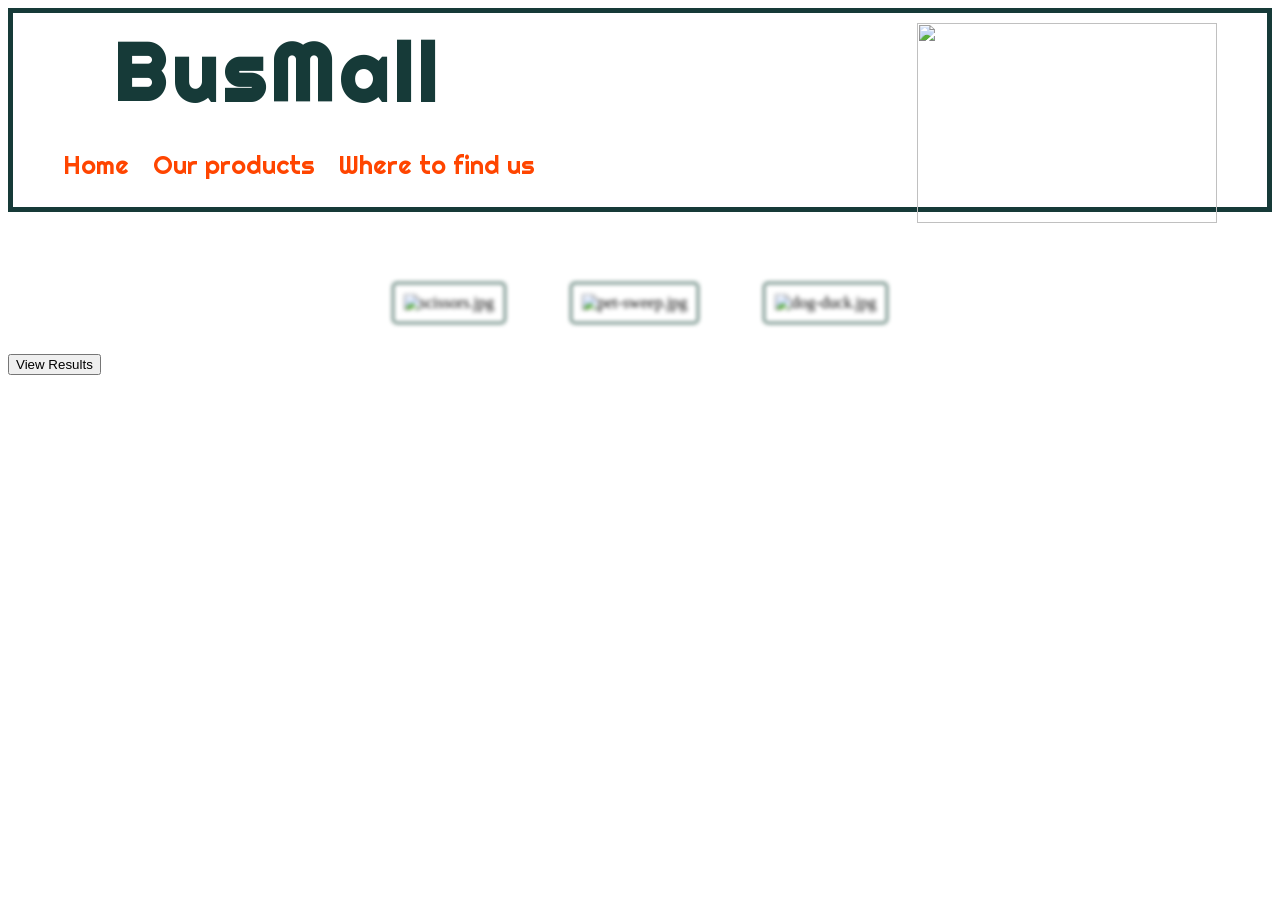
==== index.html @ d93caec0 "ya rab yozbot" ====
<!DOCTYPE html>
<html lang="en">
  <head>
    <meta charset="UTF-8" />
    <meta name="viewport" content="width=device-width, initial-scale=1.0" />
    <meta http-equiv="X-UA-Compatible" content="ie=edge" />
    <title>BusMall</title>
    <link rel="stylesheet" href="/CSS/stylesheet.css" />
    <link href="https://fonts.googleapis.com/css2?family=Righteous&display=swap" rel="stylesheet">
  </head>
  <body>
    <header>
      <img id='logo' src='/assets/pngegg.png'/>
      <h1>BusMall</h1>
      <nav>
        <ul>
          <li><a href="#">Home</a></li>
          <li><a href="#">Our products</a></li>
          <li><a href="#">Where to find us </a></li>
        </ul>
      </nav>
    </header>
    <main>
      <section id="imagesSection">
        <img id="leftImage" src="" alt="" title="" />
        <img id="centerImage" src="" alt="" title="" />
        <img id="rightImage" src="" alt="" title="" />
      </section>
<a>
    <button id= 'BUTTON'>
        View Results
    </button>
</a>
      <ul id='finalResults'></ul>
    </main>

    <script src="/js/app.js"></script>
  </body>
</html>
---- CSS/stylesheet.css ----
body {
    background-image: url(/assets/cc0623c07e135609973a7aa7c592f571.jpg);
  }
  header {
    text-align: left;
    border: 5px solid #163A38;
    margin-bottom: 40px;
    background-image:url('/assets/0d1e5da01cda1da4a009c94729cadf75.jpg');
}
#logo {
    float:right;
     filter: blur(0px);
      width: 300px;
      height: 200px;
      border: none;
      padding-right: 50px;
      margin: 0px;
      border-radius:0px;
  
  }
h1 {
    color:#163A38;
    font-family: 'Righteous', cursive;
    margin-left: 100px ;
    font-size: 80px;
    letter-spacing: 5px;
    margin-top:10px;
    margin-bottom:10px;

  }
  header nav ul {
    list-style: none;
  }
  header nav ul li {
    display: inline-block;
    padding: 10px;
  }
  header nav ul li a {
    text-decoration: none;
    color: orangered;
    font-size: 25px;
    font-weight: 100;
    font-family: 'Righteous', cursive;
  }
  header nav ul li a:hover {
    color: white;
  }
  #imagesSection  {
    max-width: 90%;
    margin: 0 auto;
    text-align: center;
    cursor:pointer ;
    
  }
  img {
    filter: blur(2px);
    width: 250px;
    height: 250px;
    border: 2px solid#366055;
    padding: 10px;
    margin: 30px;
    border-radius: 5px;
  }

  img:hover {
    filter: blur(0px);
    transform: scale(1.3);
  }
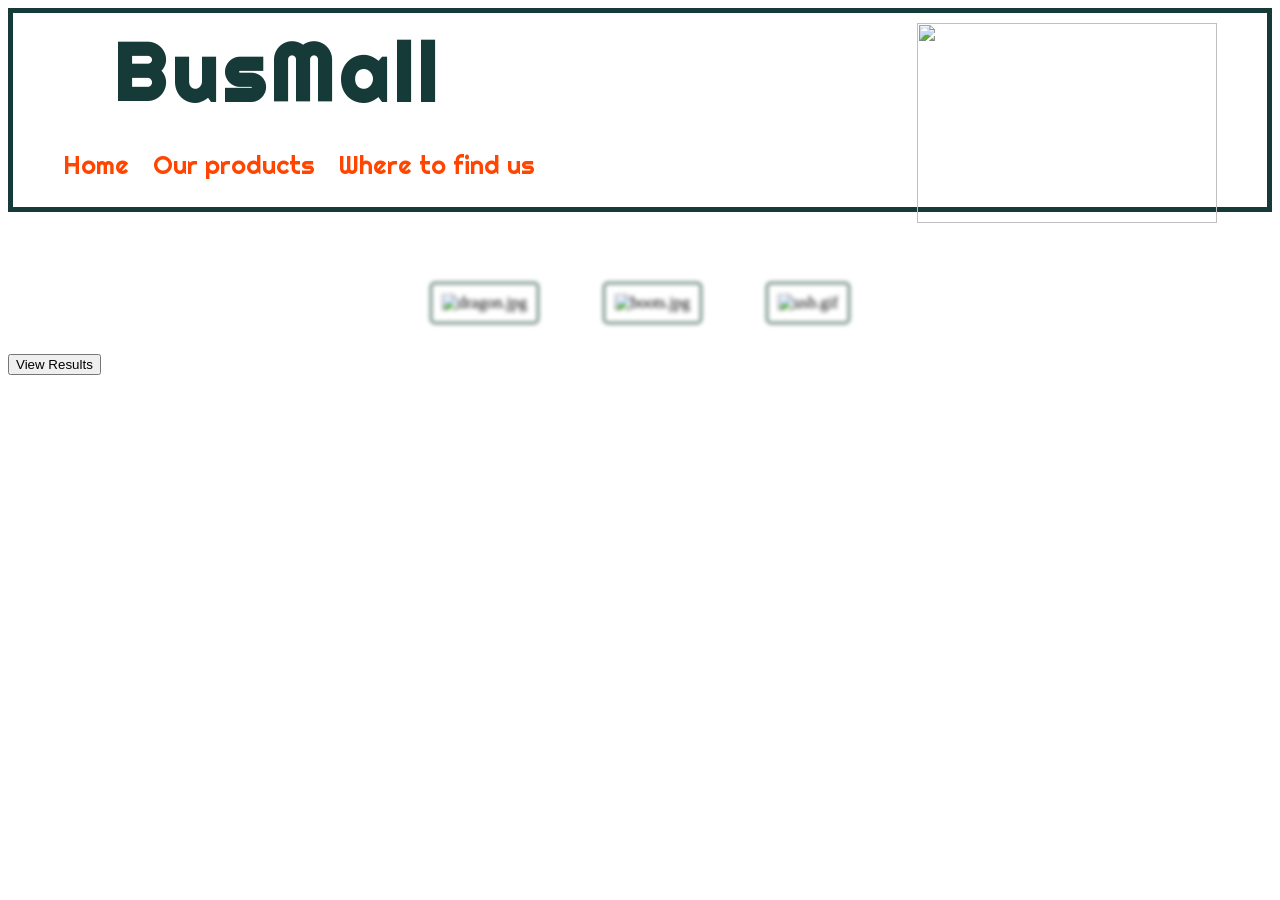
==== commit 117f0098: "add" ====
--- a/index.html
+++ b/index.html
@@ -5,12 +5,12 @@
     <meta name="viewport" content="width=device-width, initial-scale=1.0" />
     <meta http-equiv="X-UA-Compatible" content="ie=edge" />
     <title>BusMall</title>
-    <link rel="stylesheet" href="/CSS/stylesheet.css" />
+    <link rel="stylesheet" href="CSS/stylesheet.css" />
     <link href="https://fonts.googleapis.com/css2?family=Righteous&display=swap" rel="stylesheet">
   </head>
   <body>
     <header>
-      <img id='logo' src='/assets/pngegg.png'/>
+      <img id='logo' src='assets/pngegg.png'/>
       <h1>BusMall</h1>
       <nav>
         <ul>
@@ -34,6 +34,6 @@
       <ul id='finalResults'></ul>
     </main>
 
-    <script src="/js/app.js"></script>
+    <script src="js/app.js"></script>
   </body>
 </html>
--- a/CSS/stylesheet.css
+++ b/CSS/stylesheet.css
@@ -1,11 +1,11 @@
 body {
-    background-image: url(/assets/cc0623c07e135609973a7aa7c592f571.jpg);
+    background-image: url(assets/cc0623c07e135609973a7aa7c592f571.jpg);
   }
   header {
     text-align: left;
     border: 5px solid #163A38;
     margin-bottom: 40px;
-    background-image:url('/assets/0d1e5da01cda1da4a009c94729cadf75.jpg');
+    background-image:url('assets/0d1e5da01cda1da4a009c94729cadf75.jpg');
 }
 #logo {
     float:right;
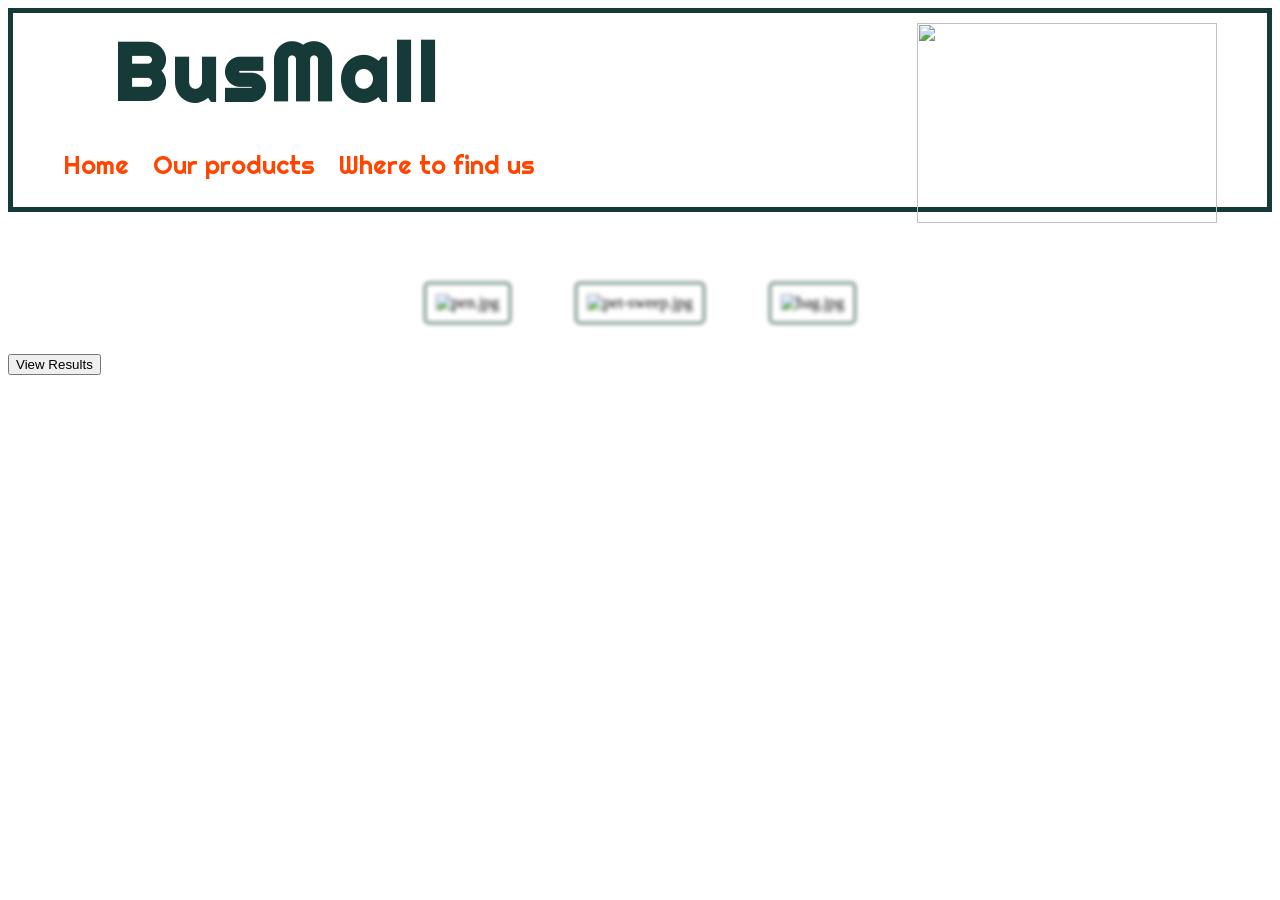
==== commit dcc064b5: "goat" ====
--- a/index.html
+++ b/index.html
@@ -5,12 +5,12 @@
     <meta name="viewport" content="width=device-width, initial-scale=1.0" />
     <meta http-equiv="X-UA-Compatible" content="ie=edge" />
     <title>BusMall</title>
-    <link rel="stylesheet" href="CSS/stylesheet.css" />
+    <link rel="stylesheet" href="/CSS/stylesheet.css" />
     <link href="https://fonts.googleapis.com/css2?family=Righteous&display=swap" rel="stylesheet">
   </head>
   <body>
     <header>
-      <img id='logo' src='assets/pngegg.png'/>
+      <img id='logo' src='/assets/pngegg.png'/>
       <h1>BusMall</h1>
       <nav>
         <ul>
@@ -34,6 +34,6 @@
       <ul id='finalResults'></ul>
     </main>
 
-    <script src="js/app.js"></script>
+    <script src="/js/app.js"></script>
   </body>
 </html>
--- a/CSS/stylesheet.css
+++ b/CSS/stylesheet.css
@@ -1,11 +1,11 @@
 body {
-    background-image: url(assets/cc0623c07e135609973a7aa7c592f571.jpg);
+    background-image: url(/assets/cc0623c07e135609973a7aa7c592f571.jpg);
   }
   header {
     text-align: left;
     border: 5px solid #163A38;
     margin-bottom: 40px;
-    background-image:url('assets/0d1e5da01cda1da4a009c94729cadf75.jpg');
+    background-image:url('/assets/0d1e5da01cda1da4a009c94729cadf75.jpg');
 }
 #logo {
     float:right;
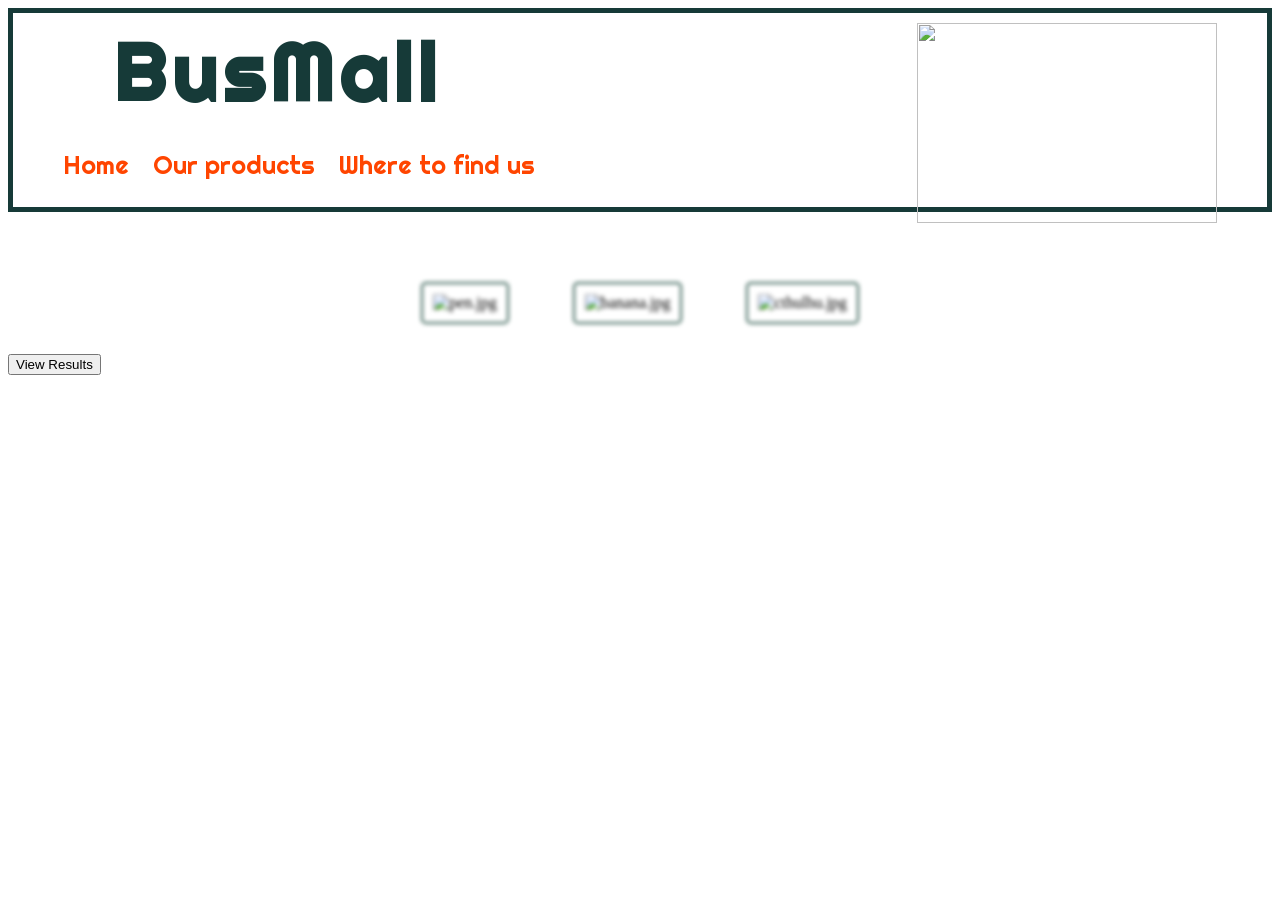
==== commit b143feaf: "lab11" ====
--- a/index.html
+++ b/index.html
@@ -33,7 +33,9 @@
 </a>
       <ul id='finalResults'></ul>
     </main>
-
+    <canvas id='myChart'></canvas>
+    
+    <script src="https://cdn.jsdelivr.net/npm/chart.js@2.9.4/dist/Chart.min.js"></script>
     <script src="/js/app.js"></script>
   </body>
 </html>
--- a/CSS/stylesheet.css
+++ b/CSS/stylesheet.css
@@ -66,4 +66,7 @@
     filter: blur(0px);
     transform: scale(1.3);
   }
-  +  
+  canvas{
+    color: black;
+  }
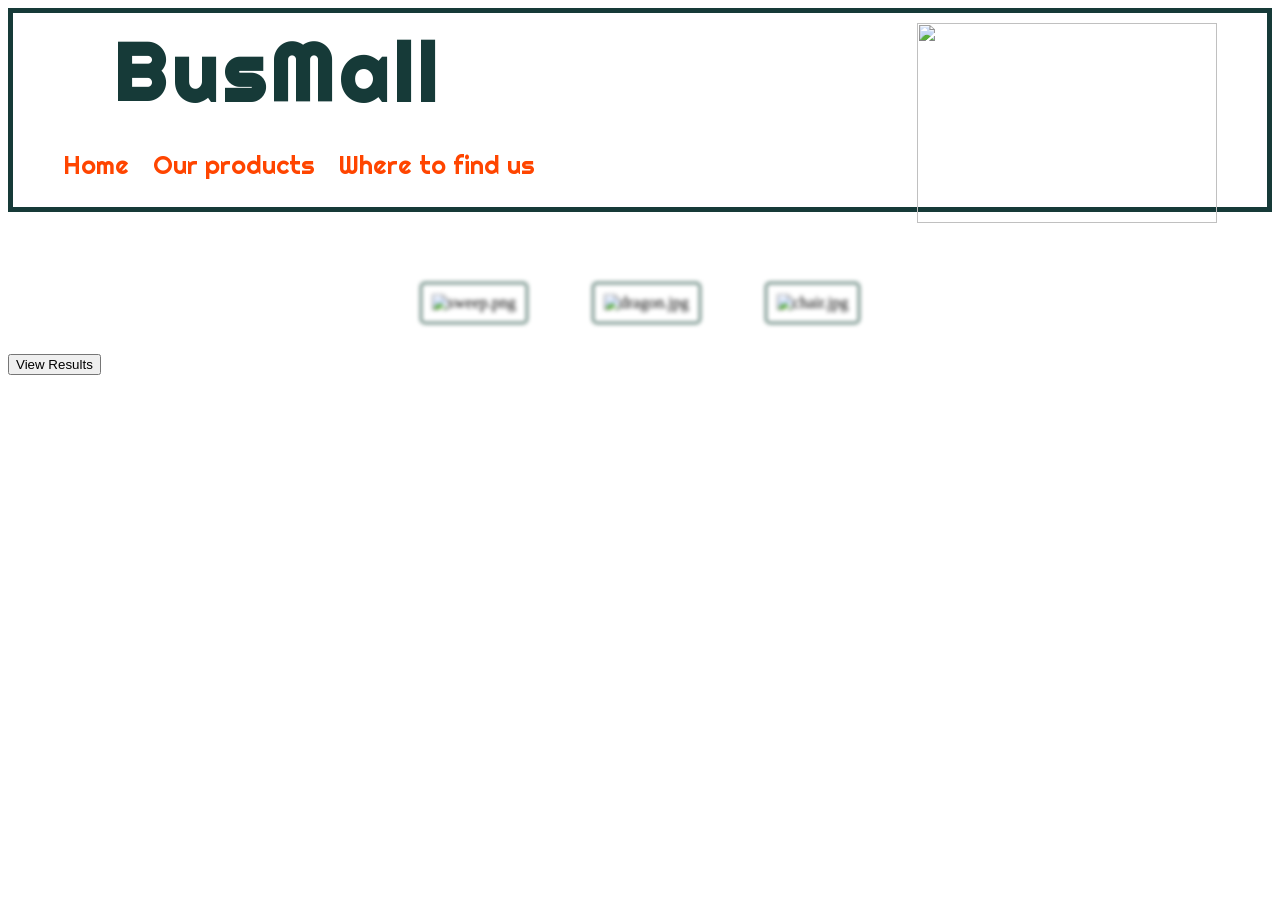
==== commit 87b97a6a: "lab11" ====
--- a/index.html
+++ b/index.html
@@ -5,12 +5,12 @@
     <meta name="viewport" content="width=device-width, initial-scale=1.0" />
     <meta http-equiv="X-UA-Compatible" content="ie=edge" />
     <title>BusMall</title>
-    <link rel="stylesheet" href="/CSS/stylesheet.css" />
+    <link rel="stylesheet" href="CSS/stylesheet.css" />
     <link href="https://fonts.googleapis.com/css2?family=Righteous&display=swap" rel="stylesheet">
   </head>
   <body>
     <header>
-      <img id='logo' src='/assets/pngegg.png'/>
+      <img id='logo' src='assets/pngegg.png'/>
       <h1>BusMall</h1>
       <nav>
         <ul>
@@ -36,6 +36,6 @@
     <canvas id='myChart'></canvas>
     
     <script src="https://cdn.jsdelivr.net/npm/chart.js@2.9.4/dist/Chart.min.js"></script>
-    <script src="/js/app.js"></script>
+    <script src="js/app.js"></script>
   </body>
 </html>
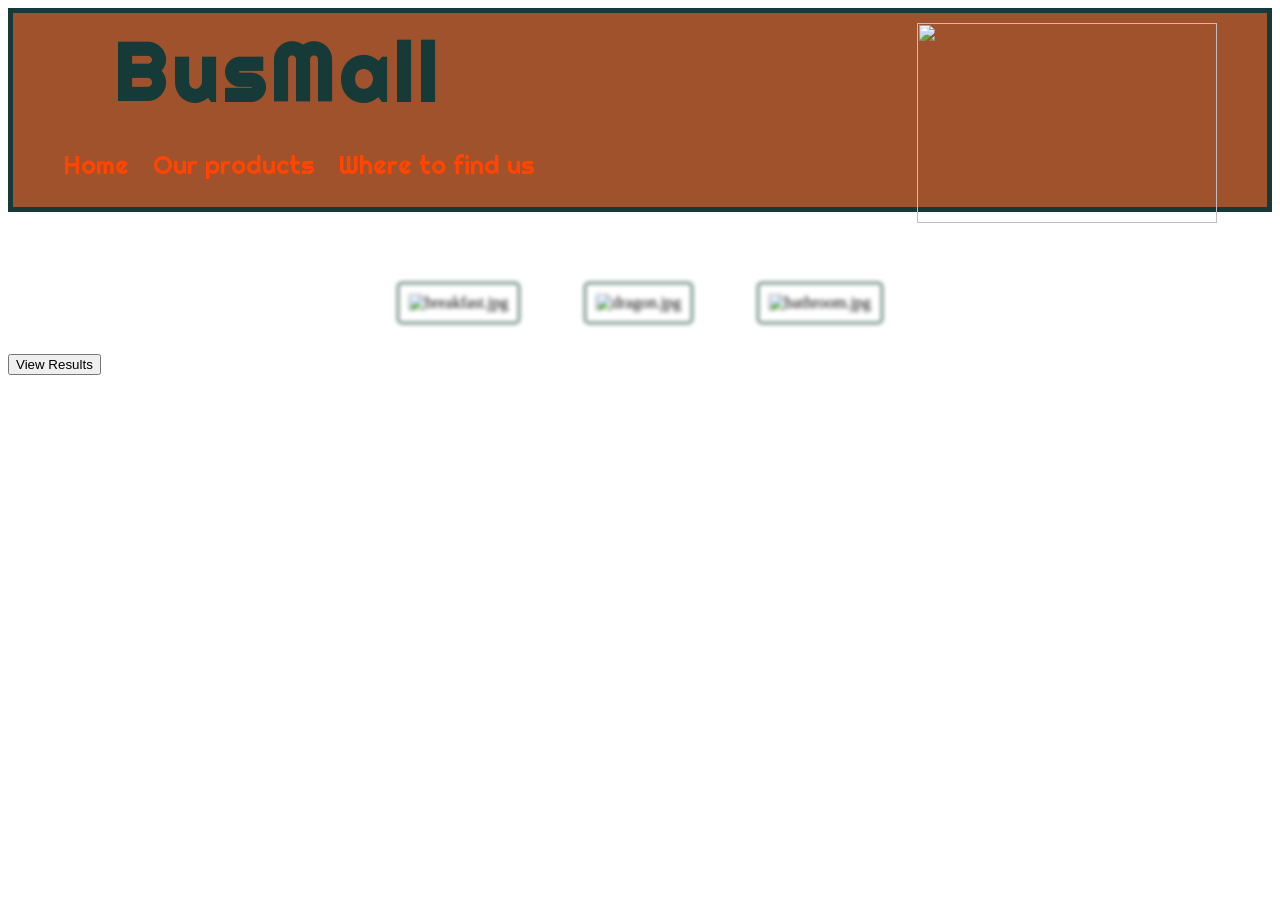
==== commit 0758e2d0: "lab12" ====
--- a/index.html
+++ b/index.html
@@ -33,7 +33,7 @@
 </a>
       <ul id='finalResults'></ul>
     </main>
-    <canvas id='myChart'></canvas>
+    <canvas id='myChart' style="color:black;"></canvas>
     
     <script src="https://cdn.jsdelivr.net/npm/chart.js@2.9.4/dist/Chart.min.js"></script>
     <script src="js/app.js"></script>
--- a/CSS/stylesheet.css
+++ b/CSS/stylesheet.css
@@ -1,11 +1,14 @@
 body {
-    background-image: url(/assets/cc0623c07e135609973a7aa7c592f571.jpg);
+    background-image: url('https://img.rawpixel.com/s3fs-private/rawpixel_images/website_content/rm21-smoke-bb-5_1.jpg?w=800&dpr=1&fit=default&crop=default&q=65&vib=3&con=3&usm=15&bg=F4F4F3&ixlib=js-2.2.1&s=c8347a73d6427dda5d03bd1100c39354');
+    background-repeat: no-repeat;
+    background-attachment:fixed ;
+    background-size: cover;
   }
   header {
     text-align: left;
     border: 5px solid #163A38;
     margin-bottom: 40px;
-    background-image:url('/assets/0d1e5da01cda1da4a009c94729cadf75.jpg');
+    background-color: sienna;
 }
 #logo {
     float:right;
